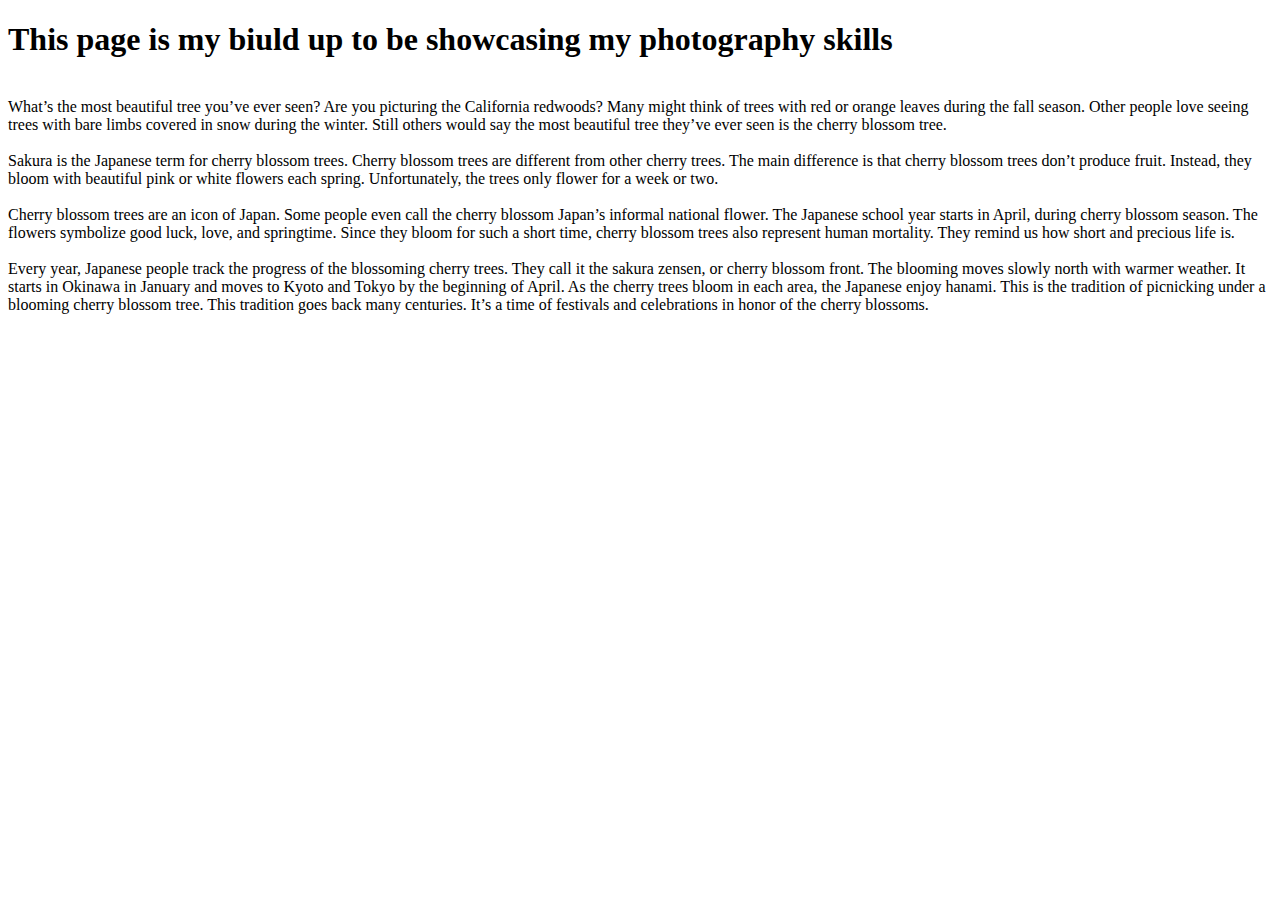
==== index.html @ 1c4d2b4d "Introduciton to Html" ====
<!DOCTYPE html>
<html lang="en">
<head>
    <meta charset="UTF-8">
    <title>DanRot
    </title>
    </head>
    <body>

    <h1>This page is my biuld up to be showcasing my photography skills
</h1>
        <p>
     <br> What’s the most beautiful tree you’ve ever seen? Are you picturing the California redwoods? Many might think of trees with red or orange leaves during the fall season. Other people love seeing trees with bare limbs covered in snow during the winter. Still others would say the most beautiful tree they’ve ever seen is the cherry blossom tree.</br>
<br>
    Sakura is the Japanese term for cherry blossom trees. Cherry blossom trees are different from other cherry trees. The main difference is that cherry blossom trees don’t produce fruit. Instead, they bloom with beautiful pink or white flowers each spring. Unfortunately, the trees only flower for a week or two.</br>

<br>Cherry blossom trees are an icon of Japan. Some people even call the cherry blossom Japan’s informal national flower. The Japanese school year starts in April, during cherry blossom season. The flowers symbolize good luck, love, and springtime. Since they bloom for such a short time, cherry blossom trees also represent human mortality. They remind us how short and precious life is.</br>

<br>Every year, Japanese people track the progress of the blossoming cherry trees. They call it the sakura zensen, or cherry blossom front. The blooming moves slowly north with warmer weather. It starts in Okinawa in January and moves to Kyoto and Tokyo by the beginning of April. As the cherry trees bloom in each area, the Japanese enjoy hanami. This is the tradition of picnicking under a blooming cherry blossom tree. This tradition goes back many centuries. It’s a time of festivals and celebrations in honor of the cherry blossoms.</br>
        </p>

    </body>


</html>
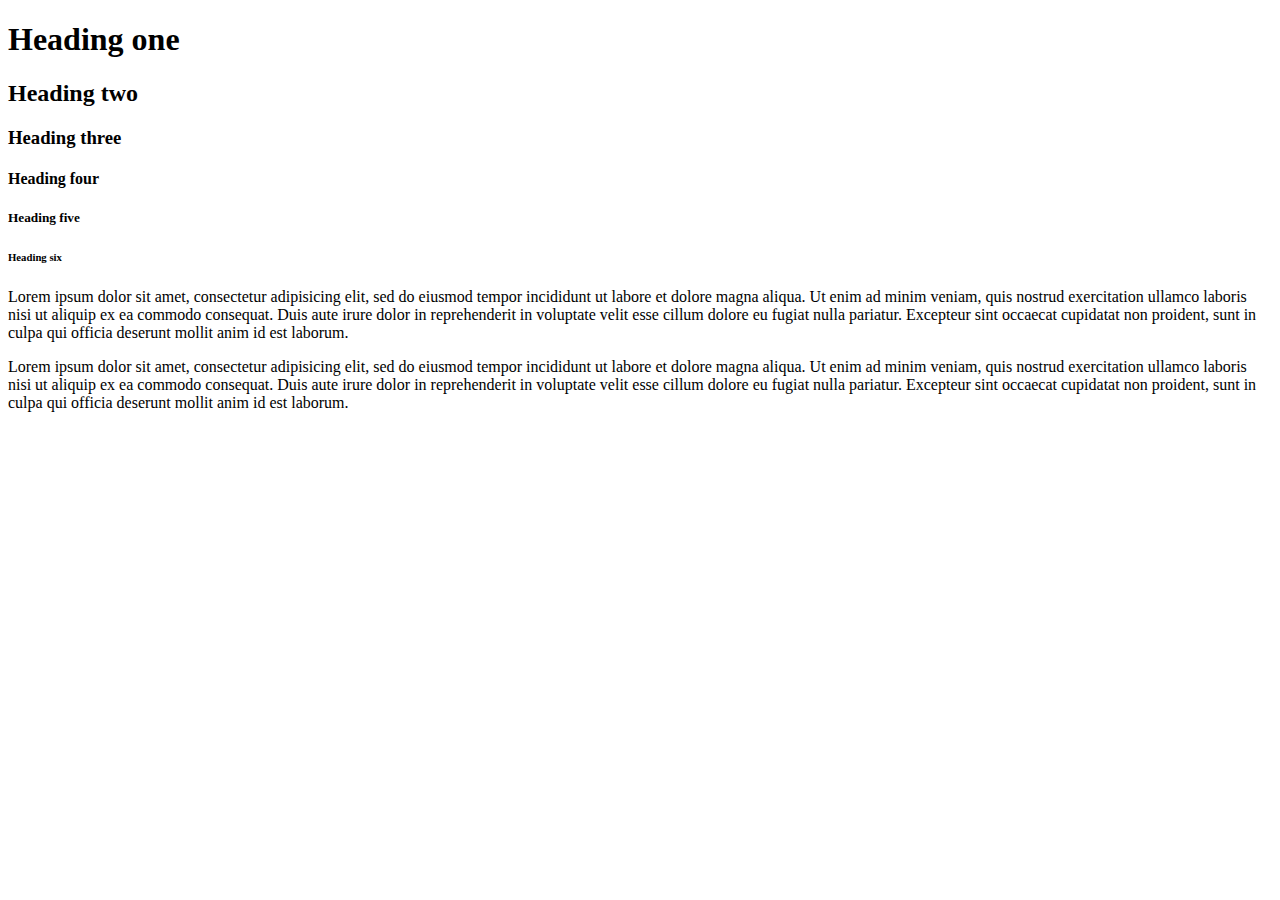
==== commit 31550909: "Updated index file" ====
--- a/index.html
+++ b/index.html
@@ -7,17 +7,19 @@
     </head>
     <body>
 
-    <h1>This page is my biuld up to be showcasing my photography skills
-</h1>
-        <p>
-     <br> What’s the most beautiful tree you’ve ever seen? Are you picturing the California redwoods? Many might think of trees with red or orange leaves during the fall season. Other people love seeing trees with bare limbs covered in snow during the winter. Still others would say the most beautiful tree they’ve ever seen is the cherry blossom tree.</br>
-<br>
-    Sakura is the Japanese term for cherry blossom trees. Cherry blossom trees are different from other cherry trees. The main difference is that cherry blossom trees don’t produce fruit. Instead, they bloom with beautiful pink or white flowers each spring. Unfortunately, the trees only flower for a week or two.</br>
+<h1>Heading one</h1>
+<h2>Heading two</h2>
+<h3>Heading three</h3>
+<h4>Heading four</h4>
+<h5>Heading five</h5>
+<h6>Heading six</h6>
+<p>
+Lorem ipsum dolor sit amet, consectetur adipisicing elit, sed do eiusmod tempor incididunt ut labore et dolore magna aliqua. Ut enim ad minim veniam, quis nostrud exercitation ullamco laboris nisi ut aliquip ex ea commodo consequat. Duis aute irure dolor in reprehenderit in voluptate velit esse cillum dolore eu fugiat nulla pariatur. Excepteur sint occaecat cupidatat non proident, sunt in culpa qui officia deserunt mollit anim id est laborum.
+</p>
+<p>
+  Lorem ipsum dolor sit amet, consectetur adipisicing elit, sed do eiusmod tempor incididunt ut labore et dolore magna aliqua. Ut enim ad minim veniam, quis nostrud exercitation ullamco laboris nisi ut aliquip ex ea commodo consequat. Duis aute irure dolor in reprehenderit in voluptate velit esse cillum dolore eu fugiat nulla pariatur. Excepteur sint occaecat cupidatat non proident, sunt in culpa qui officia deserunt mollit anim id est laborum.
+</p>
 
-<br>Cherry blossom trees are an icon of Japan. Some people even call the cherry blossom Japan’s informal national flower. The Japanese school year starts in April, during cherry blossom season. The flowers symbolize good luck, love, and springtime. Since they bloom for such a short time, cherry blossom trees also represent human mortality. They remind us how short and precious life is.</br>
-
-<br>Every year, Japanese people track the progress of the blossoming cherry trees. They call it the sakura zensen, or cherry blossom front. The blooming moves slowly north with warmer weather. It starts in Okinawa in January and moves to Kyoto and Tokyo by the beginning of April. As the cherry trees bloom in each area, the Japanese enjoy hanami. This is the tradition of picnicking under a blooming cherry blossom tree. This tradition goes back many centuries. It’s a time of festivals and celebrations in honor of the cherry blossoms.</br>
-        </p>
 
     </body>
 
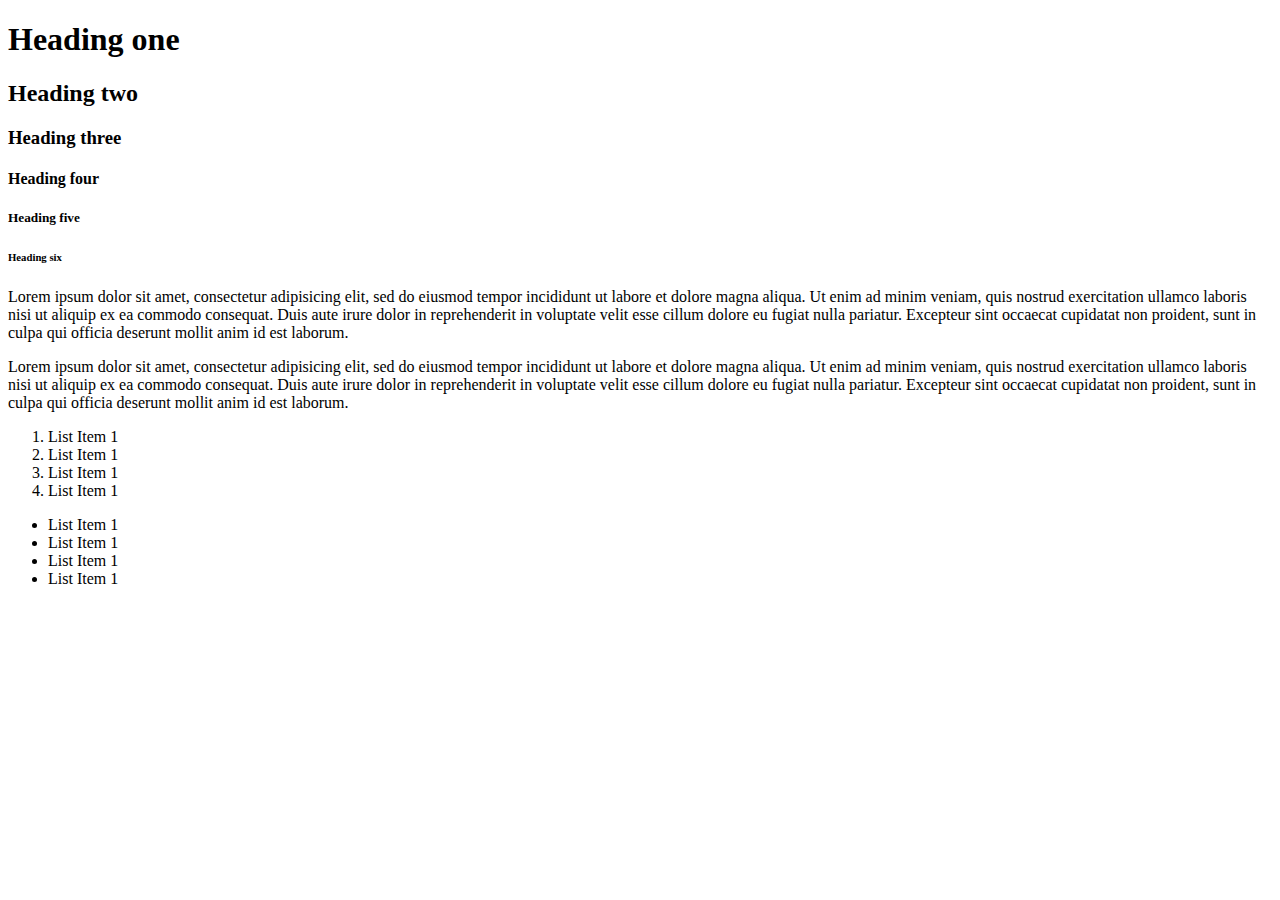
==== commit 3eff14c0: "Updated index file" ====
--- a/index.html
+++ b/index.html
@@ -19,7 +19,18 @@
 <p>
   Lorem ipsum dolor sit amet, consectetur adipisicing elit, sed do eiusmod tempor incididunt ut labore et dolore magna aliqua. Ut enim ad minim veniam, quis nostrud exercitation ullamco laboris nisi ut aliquip ex ea commodo consequat. Duis aute irure dolor in reprehenderit in voluptate velit esse cillum dolore eu fugiat nulla pariatur. Excepteur sint occaecat cupidatat non proident, sunt in culpa qui officia deserunt mollit anim id est laborum.
 </p>
-
+<ol>
+  <li>List Item 1</li>
+  <li>List Item 1</li>
+  <li>List Item 1</li>
+  <li>List Item 1</li>
+</ol>
+<ul>
+  <li>List Item 1</li>
+  <li>List Item 1</li>
+  <li>List Item 1</li>
+  <li>List Item 1</li>
+</ul>
 
     </body>
 
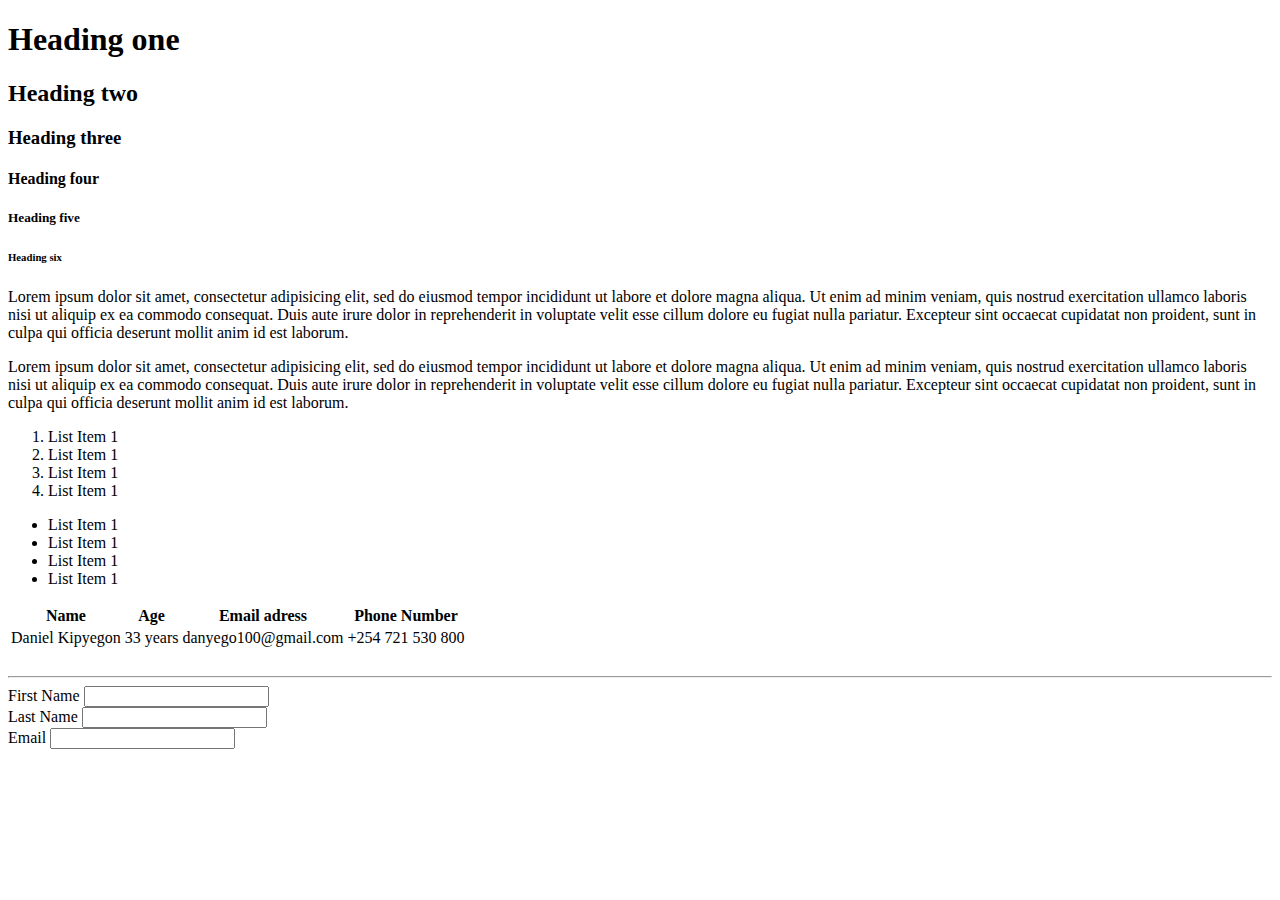
==== commit 5ee25007: "blog creation and css folder" ====
--- a/index.html
+++ b/index.html
@@ -31,7 +31,42 @@
   <li>List Item 1</li>
   <li>List Item 1</li>
 </ul>
+<table>
+  <thead>
+    <tr>
+      <th>Name</th>
+      <th>Age</th>
+      <th>Email adress</th>
+      <th>Phone Number</th>
+    </tr>
+  </thead>
+<tbody>
+  <tr>
+  <td>Daniel Kipyegon</td>
+  <td>33 years</td>
+  <td>danyego100@gmail.com</td>
+  <td>+254 721 530 800</td>
+</tr>
+</tbody>
+</table>
+<br/>
+<hr>
+<!-- Forms -->
 
+<form class="" action="process.php" method="post">
+<div>  <label for="">First Name</label>
+<input type="text" name="First Name" value="">
+</div>
+<div>  <label for="">Last Name</label>
+<input type="text" name="First Name" value="">
+</div>
+    <div>  <label for="">Email</label>
+    <input type="email" name="email" value="">
+
+  </div>
+
+
+</form>
     </body>
 
 
